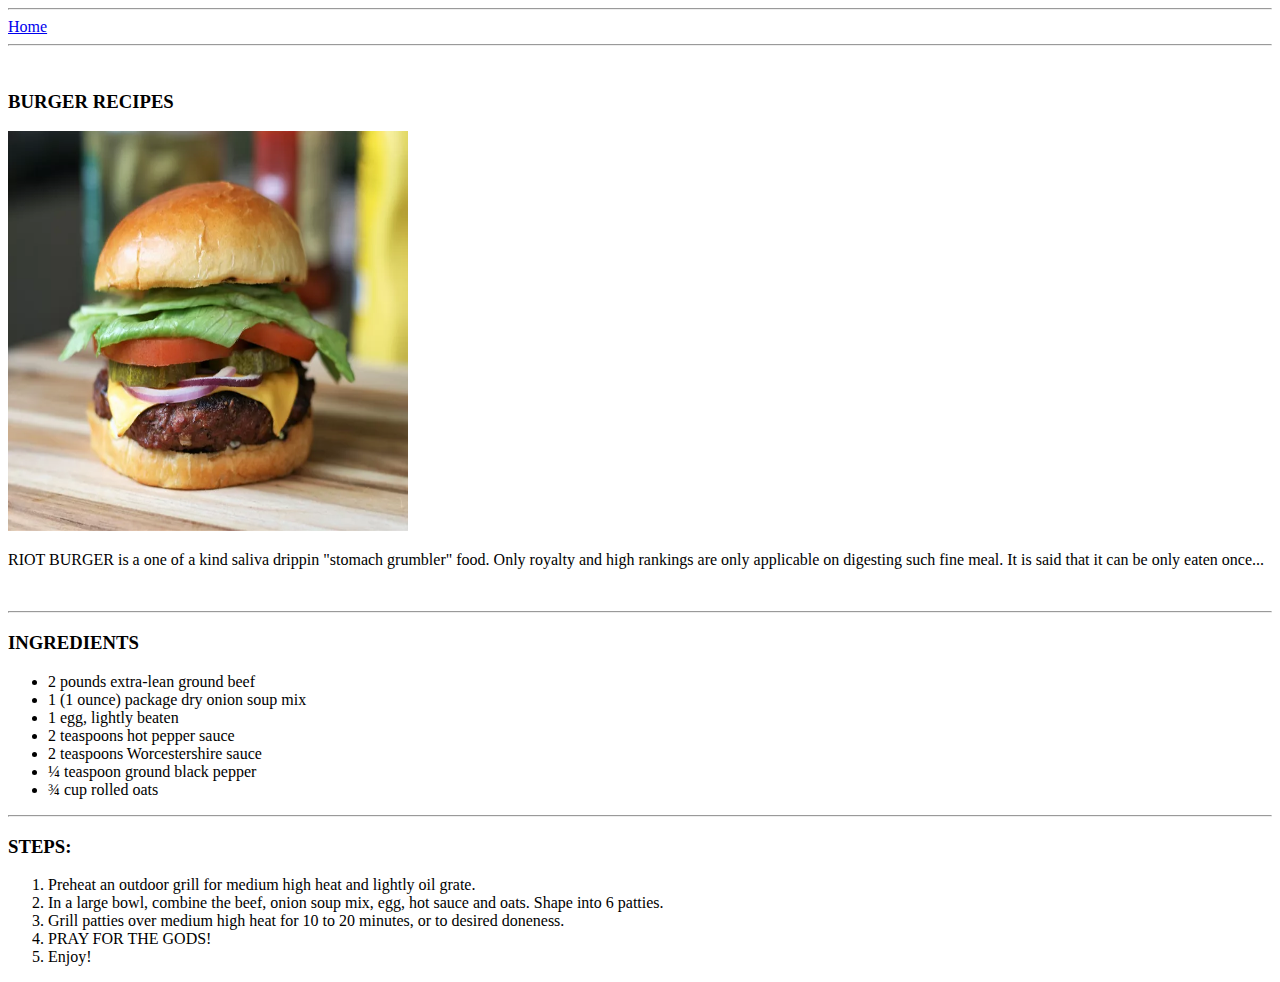
==== recipes/burger.html @ a826c9a1 "Added details and information" ====
<!DOCTYPE html>
<html lang="en">
<head>
    <meta charset="UTF-8">
    <meta name="viewport" content="width=device-width, initial-scale=1.0">
    <title>BURGERRR</title>
</head>
<body>
    <hr>
    <a href="../index.html">Home</a>
    <hr>
    <br>


    <h3>BURGER RECIPES</h3>
    <img src="recipe_images/burger.webp" alt="burgir" height="400" width="400">
    <p>RIOT BURGER is a one of a kind saliva drippin "stomach grumbler" food.
        Only royalty and high rankings are only applicable on digesting such 
        fine meal. It is said that it can be only eaten once...
    </p>
    <br>
    <hr>
    <h3>INGREDIENTS</h3>
    <ul>
        <li>2 pounds extra-lean ground beef</li>
        <li>1 (1 ounce) package dry onion soup mix</li>
        <li>1 egg, lightly beaten </li>
        <li>2 teaspoons hot pepper sauce </li>
        <li>2 teaspoons Worcestershire sauce </li>
        <li>¼ teaspoon ground black pepper</li>
        <li>¾ cup rolled oats </li>
    </ul>
    <hr>
    <h3>STEPS:</h3>
    <ol>
        <li>Preheat an outdoor grill for medium high heat and lightly oil grate.</li>
        <li>In a large bowl, combine the beef, onion soup mix, egg, hot sauce and oats. Shape into 6 patties.</li>
        <li>Grill patties over medium high heat for 10 to 20 minutes, or to desired doneness.</li>
        <li>PRAY FOR THE GODS!</li>
        <li>Enjoy!</li>
    </ol>

</body>
</html>
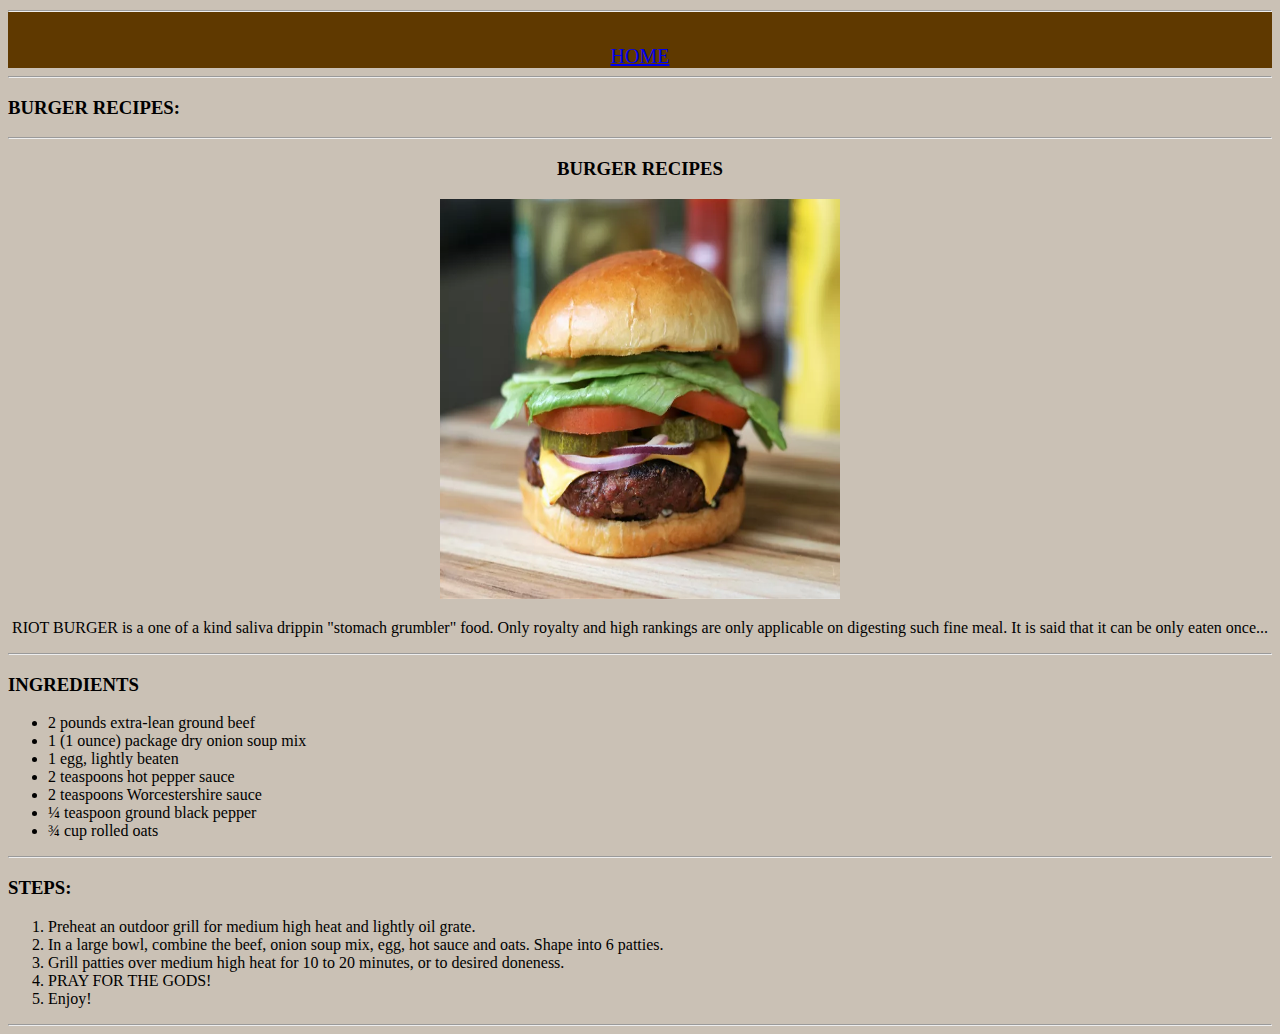
==== commit 4ab59061: "Added CSS in my past project" ====
--- a/recipes/burger.html
+++ b/recipes/burger.html
@@ -4,22 +4,33 @@
     <meta charset="UTF-8">
     <meta name="viewport" content="width=device-width, initial-scale=1.0">
     <title>BURGERRR</title>
+    <link rel="stylesheet" href="menustyles.css">
 </head>
 <body>
+
+    <div class="frontrecipe">
+        <hr>
+        <br>
+    <a href="../index.html">HOME</a>
+        <br>
+    </div>
+
     <hr>
-    <a href="../index.html">Home</a>
+    <h3>BURGER RECIPES:</h3>
     <hr>
-    <br>
 
-
+    <div class="description">
     <h3>BURGER RECIPES</h3>
     <img src="recipe_images/burger.webp" alt="burgir" height="400" width="400">
     <p>RIOT BURGER is a one of a kind saliva drippin "stomach grumbler" food.
         Only royalty and high rankings are only applicable on digesting such 
         fine meal. It is said that it can be only eaten once...
     </p>
-    <br>
+    </div>
+
     <hr>
+
+    <div class="ingredients">
     <h3>INGREDIENTS</h3>
     <ul>
         <li>2 pounds extra-lean ground beef</li>
@@ -31,6 +42,9 @@
         <li>¾ cup rolled oats </li>
     </ul>
     <hr>
+    </div>
+    
+    <div class="steps">
     <h3>STEPS:</h3>
     <ol>
         <li>Preheat an outdoor grill for medium high heat and lightly oil grate.</li>
@@ -39,6 +53,8 @@
         <li>PRAY FOR THE GODS!</li>
         <li>Enjoy!</li>
     </ol>
+        <hr>
+    </div>
 
 </body>
 </html>--- a/recipes/menustyles.css
+++ b/recipes/menustyles.css
@@ -0,0 +1,15 @@
+body{ 
+     background-color: rgb(202, 193, 181);
+    font-family: 'Times New Roman', Times, serif
+}
+
+.frontrecipe{
+    background-color: rgb(95, 57, 0);
+    font-size: 20px;
+    text-align: center;
+    color: black;
+}
+
+.description{
+    text-align: center;
+}
